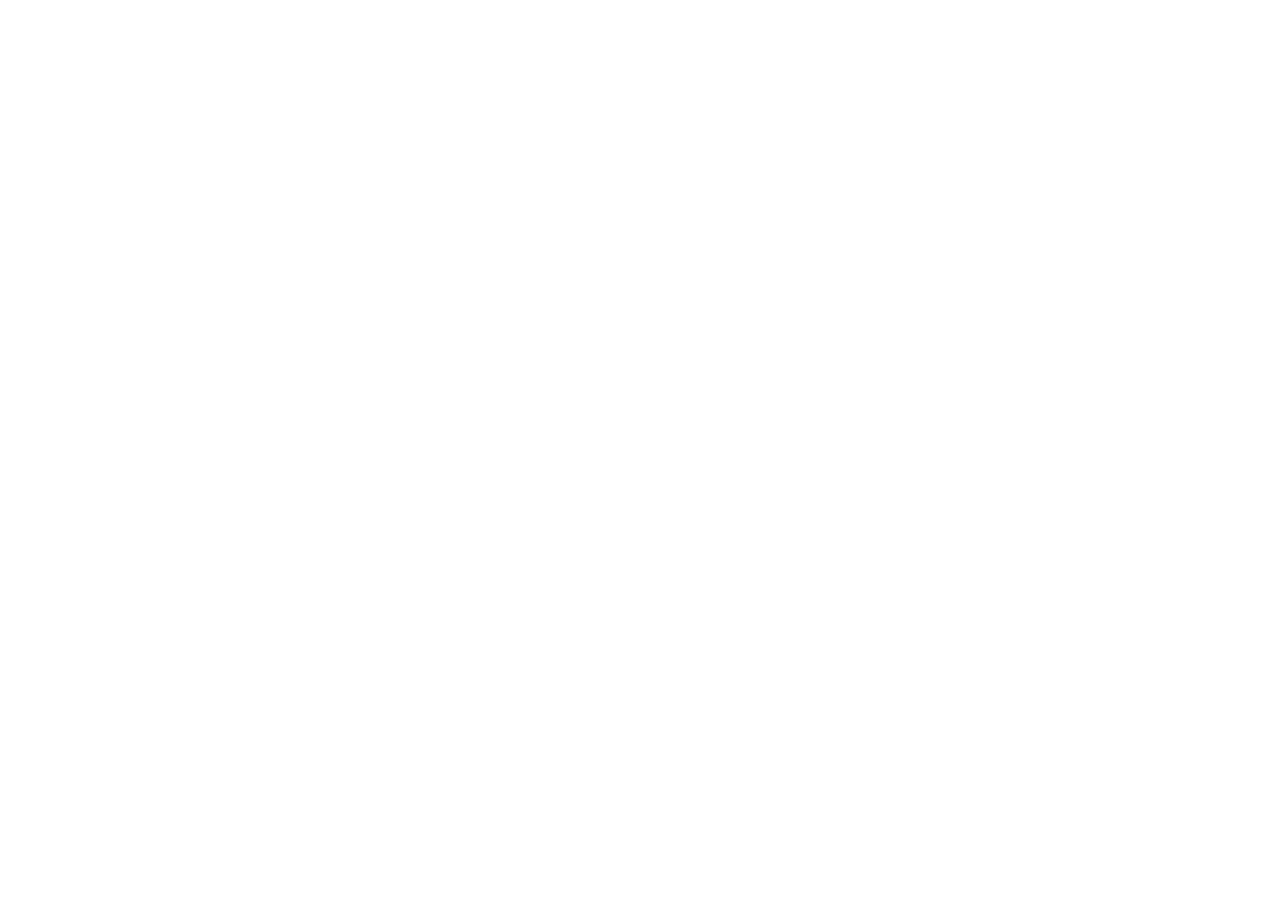
==== pages/home/home.html @ 8b4b6afc "initial commit of bartnow" ====
<!DOCTYPE html PUBLIC "-//W3C//DTD XHTML 1.0 Transitional//EN" "http://www.w3.org/TR/xhtml1/DTD/xhtml1-transitional.dtd">
<head>
    <meta http-equiv="Content-Type" content="text/html; charset=utf-8"/>
    <title>BartNOW</title>

    <link href="/pages/home/home.css" rel="stylesheet"/>
    <script src="/pages/home/home.js"></script>
</script>
</script>
</head>
<body>

<!-- Start PIVOT... -->
<div id="stationTemplate" data-win-control="WinJS.Binding.Template">
    <div class="mailItem">
        <div class="hitTarget win-interactive"></div>
        <div class="authorRoot">
            <h2 class="author" data-win-bind="innerHTML: attributes.name"></h2>
        </div>
        <h5 class="title win-pivot-slide1" data-win-bind="innerHTML: attributes.etd[0].formattedArrivals; style.color: attributes.etd[0].estimate[0].color"></h5>
        <h5 class="previewText win-pivot-slide2" data-win-bind="innerHTML: attributes.etd[1].formattedArrivals; style.color: attributes.etd[1].estimate[0].color"></h5>
        <h5 class="previewText2  win-pivot-slide3" data-win-bind="innerHTML: attributes.etd[2].formattedArrivals; style.color: attributes.etd[2].estimate[0].color"></h5>
    </div>
</div>

<div id="homePivot" data-win-control="WinJS.UI.Pivot" data-win-options="{ title: 'BartNOW', selectedIndex: 0 }">
    <div class="listviewpivotitem" data-win-control="WinJS.UI.PivotItem" data-win-options="{ 'header': 'map', managedLV: true }" style="text-align:center">
        
        <div id='mapDiv' style="position:relative; left:10%; width:80%; height:80%;"></div>
    </div>
    <div  class="listviewpivotitem" data-win-control="WinJS.UI.PivotItem" data-win-options="{ 'header': 'stations', managedLV: true }">
        <div id="homePivotListView" data-win-control="WinJS.UI.ListView" data-win-options="{ itemDataSource: Stations.dataSource, layout: { type: WinJS.UI.ListLayout }, itemTemplate: stationTemplate, selectionMode: 'none' }"></div>
    </div>
</div>

</body>
---- pages/home/home.css ----
.listviewpivotitem.win-pivot-item .win-pivot-item-content {
    /* Stretch across the whole width of the screen so the whole thing is pannable.*/
    padding: 0;
    margin: 0;
    width: 100%;
}

.win-listview {
    height: 100%;
}

#homePivot .win-listview .win-container {
    margin: 0;
    padding: 0 0 20px 0;
}

#homePivot .win-listview .win-item {
    margin: 0 20px 0 0;
    width: calc(100% - 20px);
}

#homePivot .win-listview.win-rtl .win-item {
    margin: 0 0 0 20px;
}

/* Mail item template CSS */
.mailItem h2 {
    line-height: 1.3;
}

.mailItem h5 {
    font-size: 12pt;
}

.mailItem {
    display: -ms-grid;
    -ms-grid-columns: 0 1fr 60px;
    -ms-grid-rows: auto auto auto;
    padding-left:20px;
}

.author {
    white-space: nowrap;
    overflow: hidden;
}


.mailItem .authorRoot {
    -ms-grid-row: 1;
    -ms-grid-column: 2;
}

.mailItem .title {
    -ms-grid-row: 2;
    -ms-grid-column: 2;
    font-weight: 500;
    margin-top: -4px;
    white-space: nowrap;
    overflow: hidden;
}

.mailItem .previewText {
    -ms-grid-row: 3;
    -ms-grid-column: 2;
    margin-top: -4px;
    /* 255 * 0.6 = 153 */
    color: rgb(153,153,153);
    white-space: nowrap;
    overflow: hidden;
    font-weight: 300;
}
.mailItem .previewText2 {
    -ms-grid-row: 4;
    -ms-grid-column: 2;
    margin-top: -4px;
    /* 255 * 0.6 = 153 */
    color: rgb(153,153,153);
    white-space: nowrap;
    overflow: hidden;
    font-weight: 300;
}
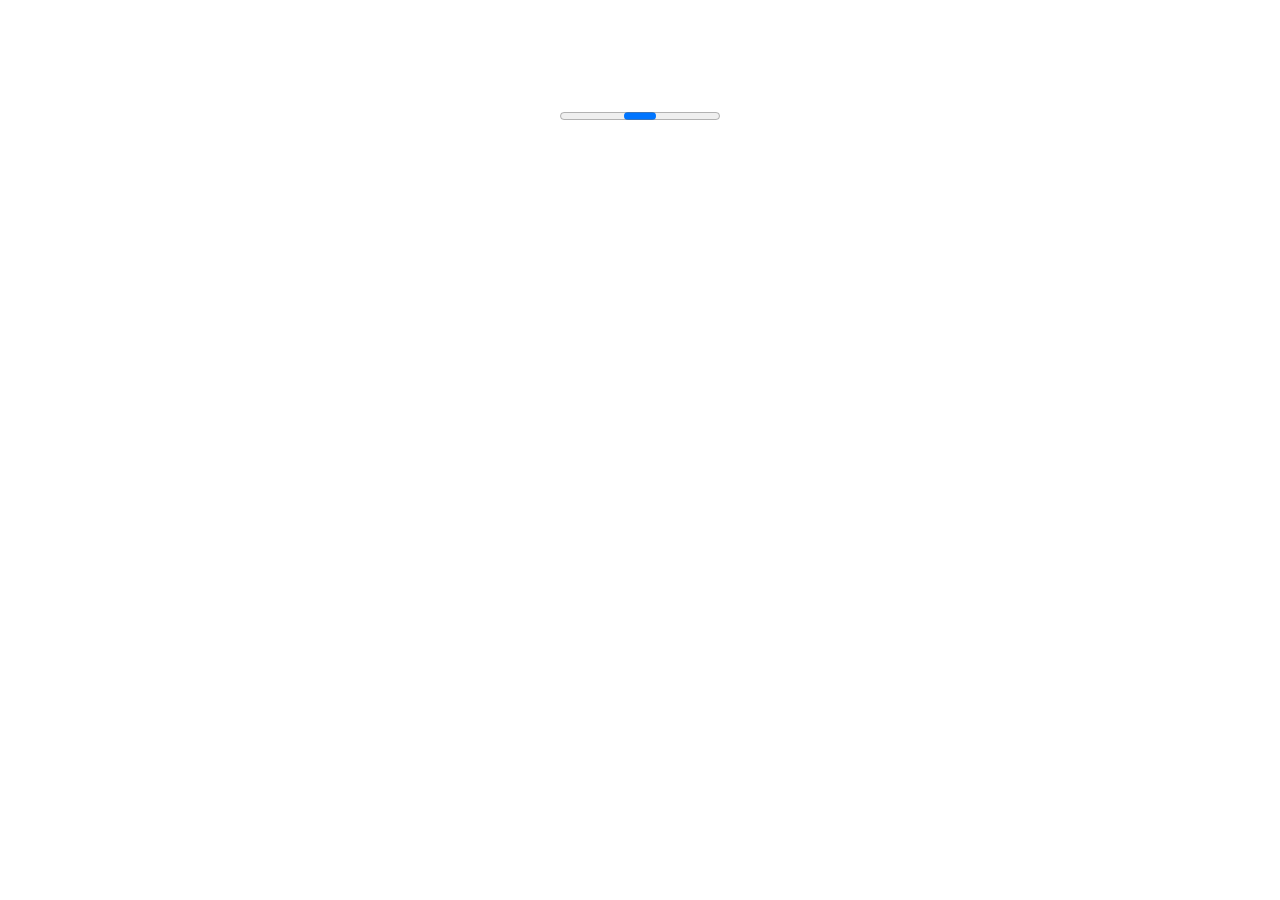
==== commit 57be51ad: "Adding progress bar" ====
--- a/pages/home/home.html
+++ b/pages/home/home.html
@@ -1,6 +1,7 @@
 <!DOCTYPE html PUBLIC "-//W3C//DTD XHTML 1.0 Transitional//EN" "http://www.w3.org/TR/xhtml1/DTD/xhtml1-transitional.dtd">
 <head>
     <meta http-equiv="Content-Type" content="text/html; charset=utf-8"/>
+    <meta name="viewport" content="width=device-width, initial-scale=1.0, maximum-scale=1.0, user-scalable=no"/>
     <title>BartNOW</title>
 
     <link href="/pages/home/home.css" rel="stylesheet"/>
@@ -23,9 +24,9 @@
     </div>
 </div>
 
-<div id="homePivot" data-win-control="WinJS.UI.Pivot" data-win-options="{ title: 'BartNOW', selectedIndex: 0 }">
+<div id="homePivot" data-win-control="WinJS.UI.Pivot" data-win-options="{ title: 'BartNOW', selectedIndex: 0 }" style=".win-pivot-headers{ font-size: 400% }">
     <div class="listviewpivotitem" data-win-control="WinJS.UI.PivotItem" data-win-options="{ 'header': 'map', managedLV: true }" style="text-align:center">
-        
+        <progress id="progress" style="z-index:1"/>
         <div id='mapDiv' style="position:relative; left:10%; width:80%; height:80%;"></div>
     </div>
     <div  class="listviewpivotitem" data-win-control="WinJS.UI.PivotItem" data-win-options="{ 'header': 'stations', managedLV: true }">
--- a/pages/home/home.css
+++ b/pages/home/home.css
@@ -12,6 +12,10 @@
 #homePivot .win-listview .win-container {
     margin: 0;
     padding: 0 0 20px 0;
+}
+
+.listviewpivotitem .win-pivot-header {
+    font-size: 400%;
 }
 
 #homePivot .win-listview .win-item {
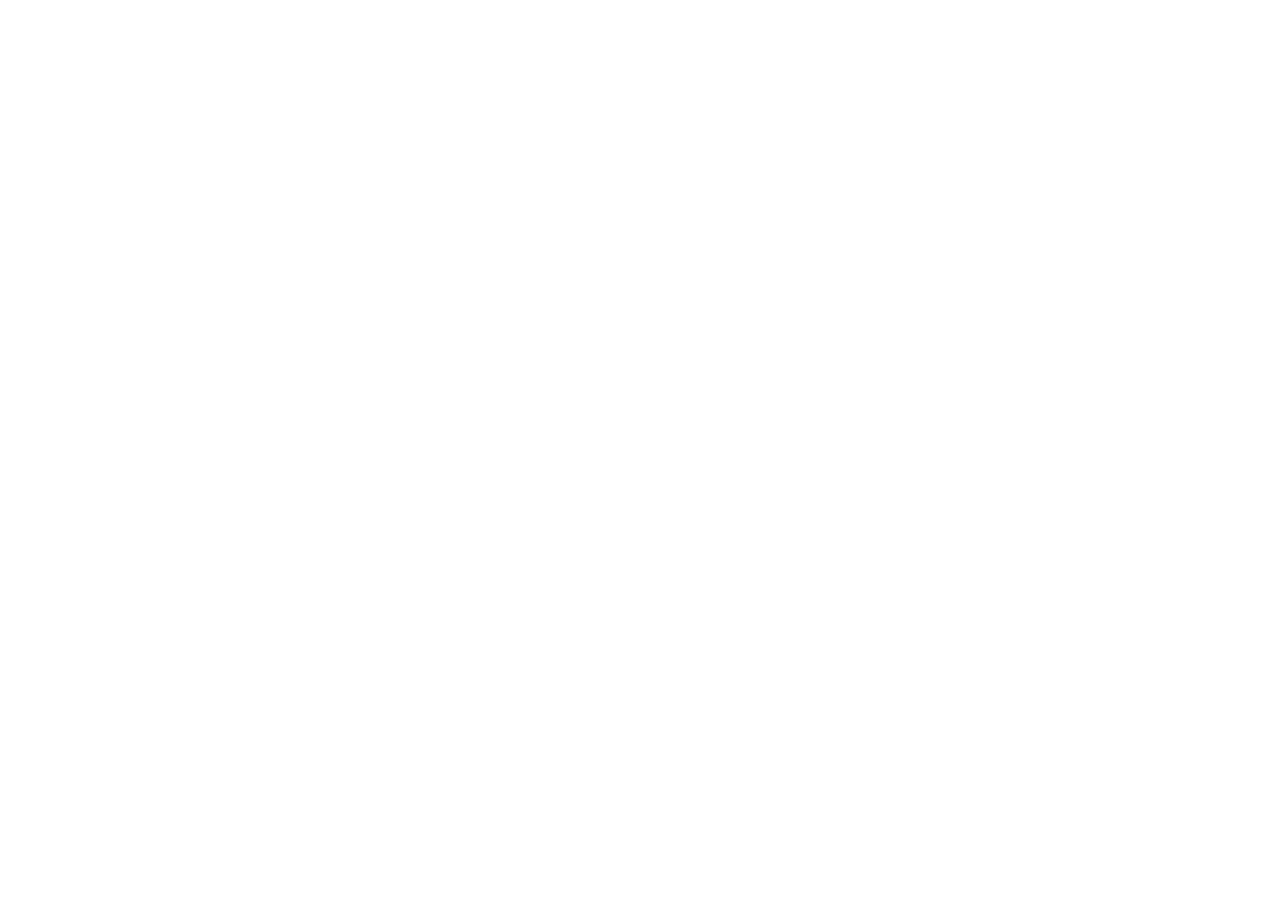
==== commit c6809ecf: "remove progress wheel" ====
--- a/pages/home/home.html
+++ b/pages/home/home.html
@@ -26,7 +26,7 @@
 
 <div id="homePivot" data-win-control="WinJS.UI.Pivot" data-win-options="{ title: 'BartNOW', selectedIndex: 0 }" style=".win-pivot-headers{ font-size: 400% }">
     <div class="listviewpivotitem" data-win-control="WinJS.UI.PivotItem" data-win-options="{ 'header': 'map', managedLV: true }" style="text-align:center">
-        <progress id="progress" style="z-index:1"/>
+        <!--<progress id="progress" style="z-index:1"/>-->
         <div id='mapDiv' style="position:relative; left:10%; width:80%; height:80%;"></div>
     </div>
     <div  class="listviewpivotitem" data-win-control="WinJS.UI.PivotItem" data-win-options="{ 'header': 'stations', managedLV: true }">
